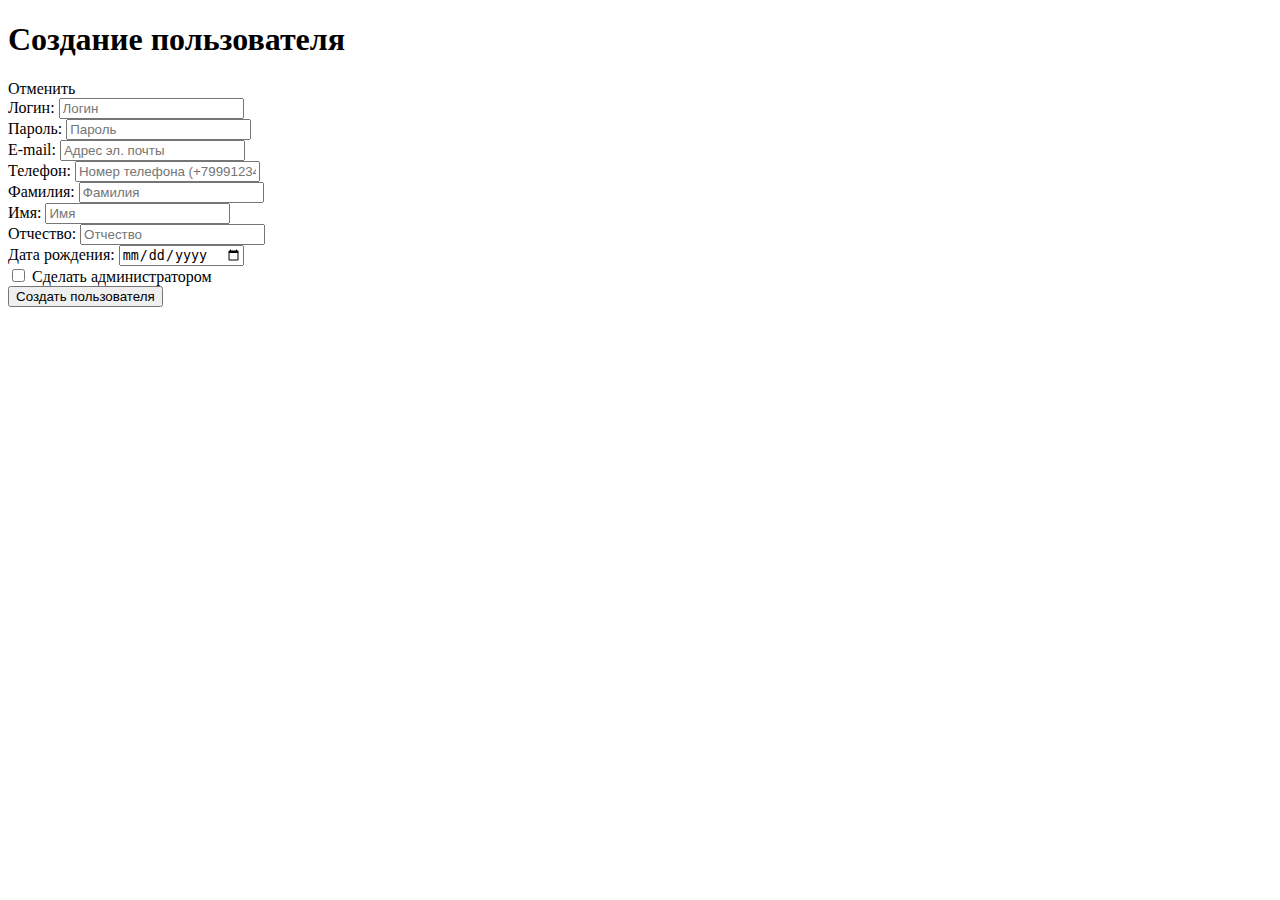
==== drontaxi-web/src/main/resources/templates/adduser.html @ 4b695368 "fix add/edit/delete for users" ====
<!DOCTYPE html>
<html lang="ru" xmlns:th="http://www.thymeleaf.org">

<head>
    <meta http-equiv="Content-Type" content="text/html; charset=UTF-8" />
    <title>DronTaxi</title>
    <link rel="stylesheet" th:href="@{/webjars/bootstrap/4.5.0/css/bootstrap.min.css}" />
    <link rel="stylesheet" th:href="@{/static/css/main.css}" />
</head>

<body>
<th:block th:replace="fragments/navbar :: navbar" />

<div class="container-fluid">
    <div class="row">
        <th:block th:replace="fragments/sidebar :: sidebar" />

        <main role="main" class="col-md-9 ml-sm-auto col-lg-10 px-md-4">
            <div class="d-flex justify-content-between flex-wrap flex-md-nowrap align-items-center pt-3 pb-2 mb-3">
                <h1 class="h2">Создание пользователя</h1>
                <div class="btn-toolbar mb-2 mb-md-0">
                    <a th:href="@{/users}" class="btn btn-danger">Отменить</a>
                </div>
            </div>

            <form th:action="@{./add}" th:object="${user}" method="post">
                <div class="form-group">
                    <label for="username">Логин: </label>
                    <input placeholder="Логин" id="username" type="text" th:field="*{username}" class="form-control" required>
                </div>

                <div class="form-group">
                    <label for="password">Пароль: </label>
                    <input placeholder="Пароль" id="password" type="password" th:field="*{password}" class="form-control" required>
                </div>

                <div class="form-group">
                    <label for="emailAddress">E-mail: </label>
                    <input placeholder="Адрес эл. почты" id="emailAddress" type="email" th:field="*{emailAddress}" class="form-control" required>
                </div>

                <div class="form-group">
                    <label for="phoneNumber">Телефон: </label>
                    <input placeholder="Номер телефона (+79991234567)" id="phoneNumber" type="text" th:field="*{phoneNumber}" class="form-control" required>
                </div>

                <div class="form-group">
                    <label for="lastName">Фамилия: </label>
                    <input placeholder="Фамилия" id="lastName" type="text" th:field="*{lastName}" class="form-control" required>
                </div>

                <div class="form-group">
                    <label for="firstName">Имя: </label>
                    <input placeholder="Имя" id="firstName" type="text" th:field="*{firstName}" class="form-control" required>
                </div>

                <div class="form-group">
                    <label for="patronym">Отчество: </label>
                    <input placeholder="Отчество" id="patronym" type="text" th:field="*{patronym}" class="form-control" required>
                </div>

                <div class="form-group">
                    <label for="birthdate">Дата рождения:</label>
                    <input placeholder="Дата рождения" id="birthdate" type="date" th:field="*{birthdate}" class="form-control" required>
                </div>

                <div class="form-group">
                    <input type="checkbox" id="adminCheckbox" name="adminCheckbox" value="true">
                    <label for="adminCheckbox">Сделать администратором</label>
                </div>

                <input type="submit" class="btn btn-lg btn-success btn-block" value="Создать пользователя">
            </form>
        </main>
    </div>
</div>
</div>

<script th:src="@{/webjars/jquery/3.5.1/jquery.min.js}"></script>
<script th:src="@{/webjars/bootstrap/4.5.0/js/bootstrap.min.js}"></script>
</body>

</html>
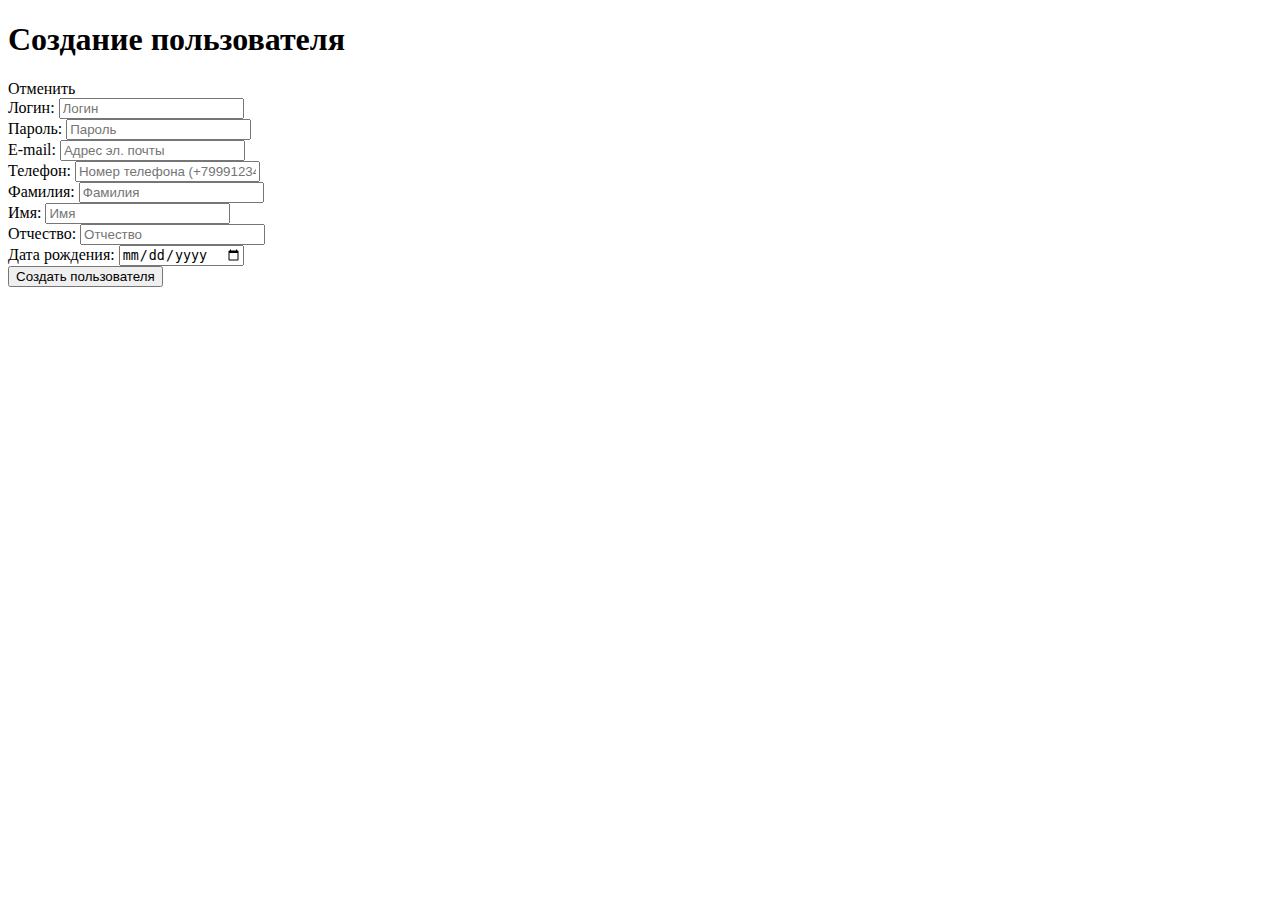
==== commit bf303f5d: "adduser" ====
--- a/drontaxi-web/src/main/resources/templates/adduser.html
+++ b/drontaxi-web/src/main/resources/templates/adduser.html
@@ -64,10 +64,12 @@
                     <input placeholder="Дата рождения" id="birthdate" type="date" th:field="*{birthdate}" class="form-control" required>
                 </div>
 
+                <!--
                 <div class="form-group">
                     <input type="checkbox" id="adminCheckbox" name="adminCheckbox" value="true">
                     <label for="adminCheckbox">Сделать администратором</label>
                 </div>
+                -->
 
                 <input type="submit" class="btn btn-lg btn-success btn-block" value="Создать пользователя">
             </form>
